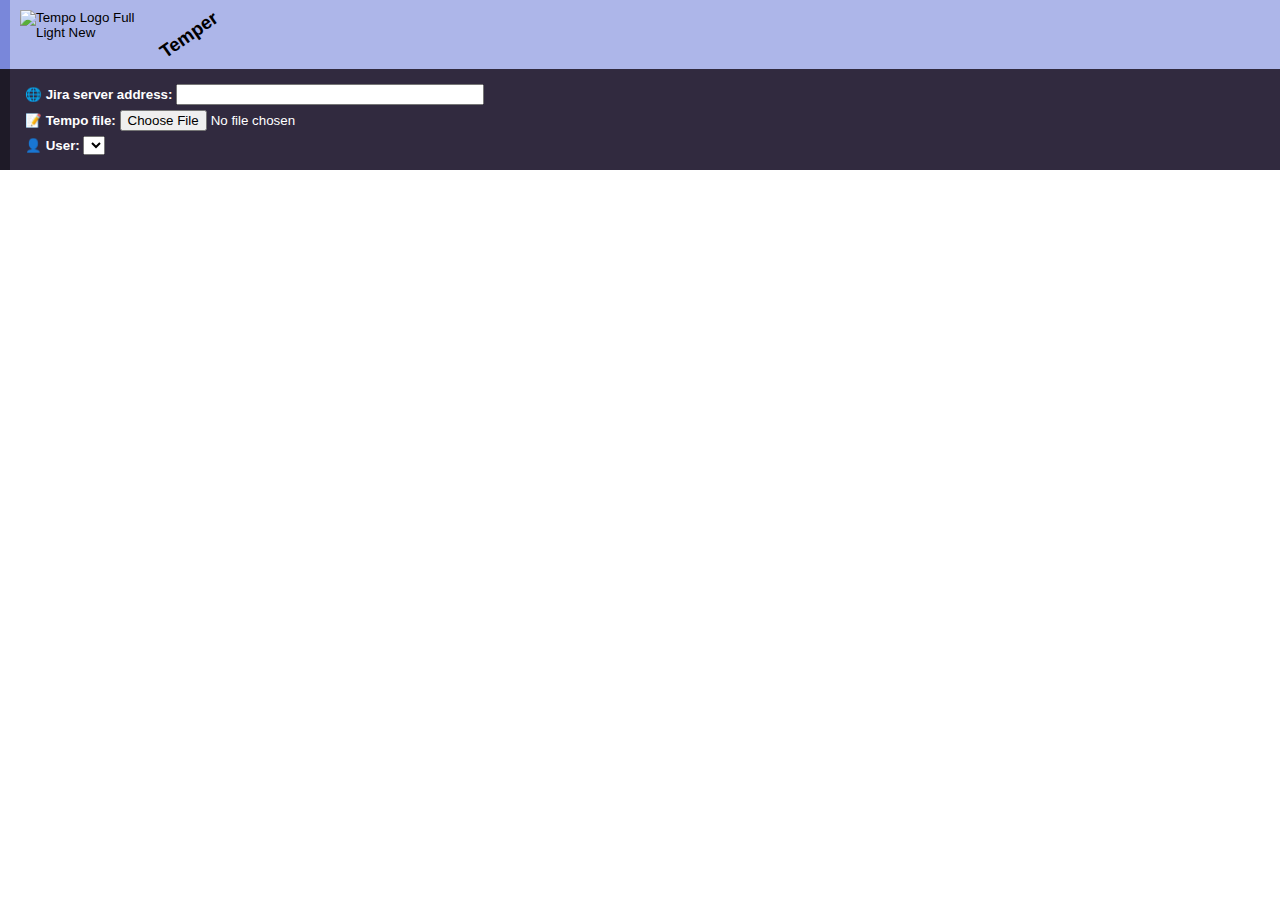
==== index.html @ f7c7c104 "Rename main html file to index.html." ====
<!DOCTYPE html>
<html>
    <head>
        <meta charset="UTF-8">
        <title>Tempo Temper</title>
        <script type="text/javascript" src="datautils.js"></script> 
        <script type="text/javascript" src="models.js"></script> 
        <script type="text/javascript" src="cookies.js"></script> 
        <script type="text/javascript" src="temper.js"></script> 
        <link rel="stylesheet" href="styles.css">
    </head>
    <body>
        <div id="logo">
            <img src="https://www.tempo.io/hubfs/Tempo%20Logo%20Full%20Light%20New.svg" alt="Tempo Logo Full Light New" width="136" height="49">
            <div id="logo-text">Temper</div>
        </div>
        <div id="header">
            <div id="jira-server-container">
                <label for="jira-server">🌐 Jira server address: </label>
                <input type="text" id="jira-server-address-input" onchange="onJiraServerAddressChange(this)">
            </div>
            <div id="input-file">
                <label for="tempoFile">📝 Tempo file: </label>
                <input type="file" id="tempoFile" onchange="processFile(this)">
            </div>    
            <div id="filters">
                <label>👤 User: </label>
                <select id="userSelect" onchange="onUserSelectChange(this)"></select>
            </div>
        </div>
        <div id="work-item-list"></div>  
        <template id="work-item-template">
            <div class="work-item">
                <div class="work-item-duration">
                    <div class="work-item-duration-days"></div>
                    <div class="work-item-duration-hours"></div>
                </div>
                <!-- <a class="work-item-issue-link"><div class="work-item-issue"></div></a> -->
                <div class="work-item-issue-link" data-workitemissue="" onclick="openWorkItemIssueLink(this)"><span class="work-item-issue"></span></div>
                <div class="work-item-title"></div>
            </div>
        </template>
        <template id="work-item-day-template">
            <div class="work-item-day">
                <div class="work-item-day-date-container">
                    <span class="work-item-day-date"></span>
                    <span class="work-item-day-total-hours"></span>
                </div>
                <div class="work-item-day-list"></div>
            </div>
        </template>  
    </body>
</html>
---- styles.css ----
* {
    font-family: 'Segoe UI', 'Roboto', 'Oxygen', 'Ubuntu', 'Fira Sans', 'Droid Sans', 'Helvetica Neue', sans-serif;
    font-size: 10pt;
}

html, body {
    margin: 0px;
}

#logo {
    background-color: #adb6e9;
    border-left: 10px solid #7987da;
    padding: 10px;
    color: #000000;
    display: flex;
    vertical-align: middle;
}

#logo-text {
    vertical-align: middle;
    margin-top: auto;
    margin-bottom: auto;
    margin-left: 0px;
    transform: rotate(-35deg);
    font-weight: bold;
    font-size: 14pt;
}

#header {
    background-color: #312a3f;
    border-left: 10px solid #1e1a27;
    padding: 10px;
    color: #ffffff;
    font-weight: bold;
}

#jira-server-container {
    margin: 5px;
}

#input-file {
    margin: 5px;
}

#filters {
    margin: 5px;
}

#jira-server-address-input {
    width: 300px;
}

#work-item-list {
    display: flex;
    overflow-x: scroll;
    overflow-y: hidden;
    white-space: nowrap;
    bottom: 5px;
}

div.work-item {
    border: 1px solid #ccc;
    border-left: 5px solid #ccc;
    border-radius: 5px;
    margin: 2px;
    padding: 5px;
}

div.work-item-story {
    border: 1px solid #63ba3c;
    border-left: 5px solid #63ba3c;
    border-radius: 5px;
    background-color: #ffffff;
    margin: 2px;
    padding: 5px;
}

div.work-item-support-task {
    border: 1px solid #4bade8;
    border-left: 5px solid #4bade8;
    border-radius: 5px;
    background-color: #ffffff;
    margin: 2px;
    padding: 5px;
}

div.work-item-bug {
    border: 1px solid #e5493a;
    border-left: 5px solid #e5493a;
    border-radius: 5px;
    background-color: #ffffff;
    margin: 2px;
    padding: 5px;
}

.work-item-issue {
    font-weight: bold;
    font-size: 8pt;
    white-space: normal;
    color: #444444;
    text-decoration: underline;
}

.work-item-issue-link {
    cursor: pointer;
    font-weight: bold;
    font-size: 8pt;
    color: #333333;
    word-wrap: break-word;
}

div.work-item-title {
    font-weight: bold;
    white-space: normal;
    margin-top: 5px;
}

div.work-item-user {
    font-size: 8pt;
}

.work-item-duration {
    display: flex;
}

.work-item-duration-hours {
    color: rgb(145, 39, 0);
    font-weight: bolder;
    padding-left: 10px;
}

.work-item-duration-days {
    color: rgb(145, 39, 0);
    font-weight: bolder;
}

.work-item-day {
    padding: 5px;
    border: 1px solid #333333;
    border-left: 5px solid #444444;
    border-radius: 5px;
    background-color: #eeeeee;
    margin-top: 5px;
    margin-bottom: 5px;
    margin-left: 5px;
    min-width: 20%;
}

.work-item-day-date-container {
    font-size: 12pt;
    color: #333333;
    font-weight: bold;
    text-align: center;
}

.work-item-day-list {
    margin-top: 5px;
}
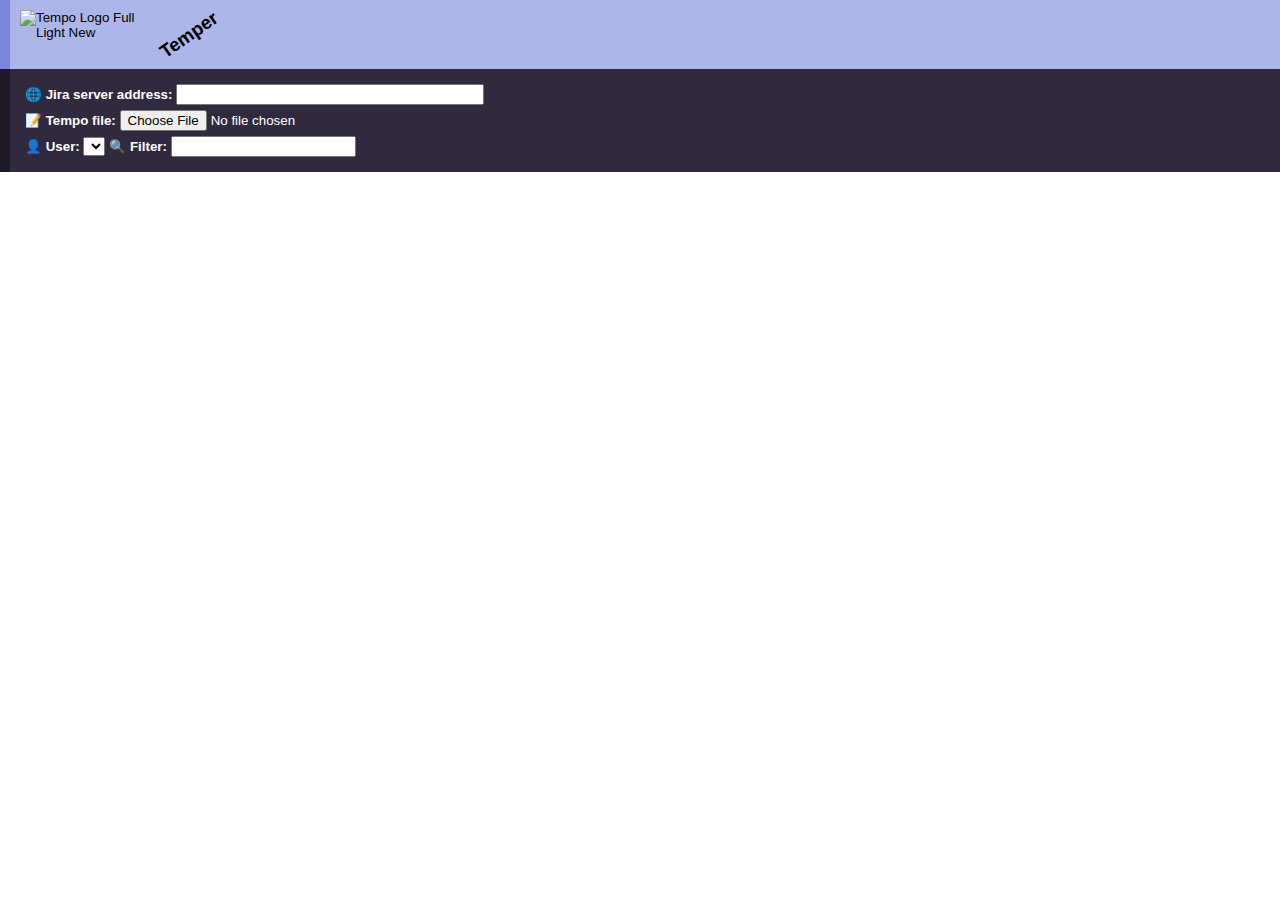
==== commit 6d357d62: "Add filtering." ====
--- a/index.html
+++ b/index.html
@@ -26,6 +26,8 @@
             <div id="filters">
                 <label>👤 User: </label>
                 <select id="userSelect" onchange="onUserSelectChange(this)"></select>
+                <label>🔍 Filter: </label>
+                <input type="text" id="filter-input" oninput="onFilterChange(this)"></select>
             </div>
         </div>
         <div id="work-item-list"></div>  
--- a/styles.css
+++ b/styles.css
@@ -73,6 +73,7 @@
     background-color: #ffffff;
     margin: 2px;
     padding: 5px;
+    animation: fade-in 0.4s 1;
 }
 
 div.work-item-support-task {
@@ -82,6 +83,7 @@
     background-color: #ffffff;
     margin: 2px;
     padding: 5px;
+    animation: fade-in 0.4s 1;
 }
 
 div.work-item-bug {
@@ -91,6 +93,7 @@
     background-color: #ffffff;
     margin: 2px;
     padding: 5px;
+    animation: fade-in 0.4s 1;
 }
 
 .work-item-issue {
@@ -155,4 +158,14 @@
 
 .work-item-day-list {
     margin-top: 5px;
+}
+
+@keyframes fade-in { 
+    0% {
+      opacity: 0;
+    }
+  
+    100% {
+      opacity: 1;
+    }
 }